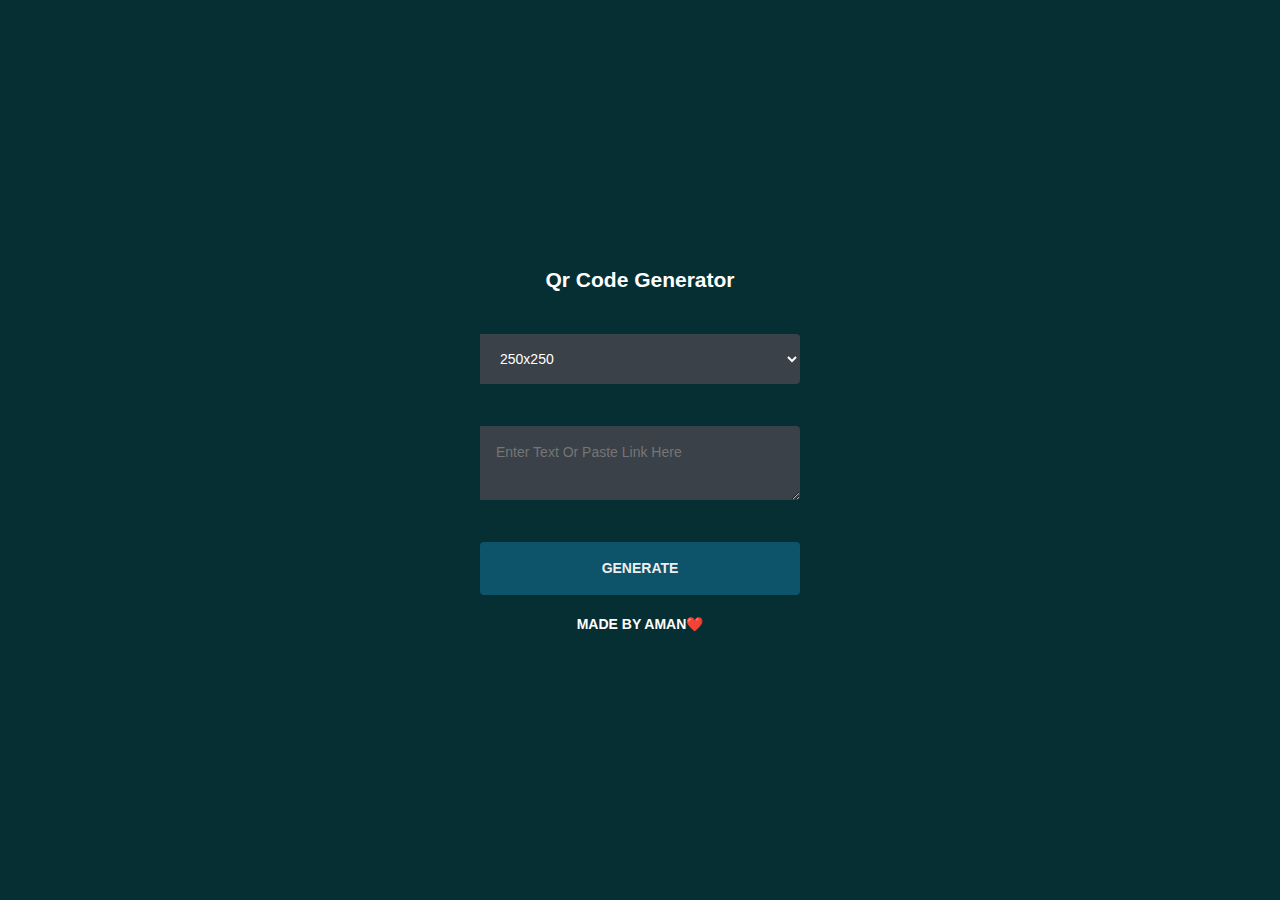
==== index.html @ d550a45e "Update index.html" ====
<!DOCTYPE html>
<html lang="en">

<head>
    <meta charset="UTF-8">
    <meta http-equiv="X-UA-Compatible" content="IE=edge">
    <meta name="viewport" content="width=device-width, initial-scale=1.0">
    <title>QR Code Generator</title>
    <link rel="stylesheet" href="style.css">
</head>

<body>
    <script src="index.js" type="text/javascript">
      
    </script>
    <div class="grid">
        <h2 align="center">Qr Code Generator</h2>
        <center>
            <img src="" id="img">
        </center>

        <select id="size">
            <option value="100">100x100</option>
            <option value="150">150x150</option>
            <option value="200">200x200</option>
            <option value="250" selected>250x250</option>
            <option value="300">300x300</option>
        </select>
        <br><br>
        <textarea placeholder="Enter Text Or Paste Link Here" id="qrtext"></textarea>
        <br><br>
        <input type="submit" value="Generate" onclick="genQR()">

        <h4 align="center">MADE BY AMAN❤️</h4>


    </div>
</body>

</html>
---- style.css ----
:root {
  --baseColor: #606468;
}

.grid {
  inline-size: 90%;
  margin-inline: auto;
  max-inline-size: 20rem;
  display:grid;
}


.hidden {
  border: 0;
  clip: rect(0 0 0 0);
  height: 1px;
  margin: -1px;
  overflow: hidden;
  padding: 0;
  position: absolute;
  width: 1px;
}

.icon {
  block-size: 1em;
  display: inline-block;
  fill: var(--iconFill);
  inline-size: 1em;
  vertical-align: middle;
}

:root {
  --htmlFontSize: 100%;

  --bodyBackgroundColor: #225478;
  --bodyColor: var(--baseColor);
  --bodyFontFamily: "Dm sans";
  --bodyFontFamilyFallback: sans-serif;
  --bodyFontSize: 0.875rem;
  --bodyFontWeight: 400;
  --bodyLineHeight: 1.5;
}

* {
  box-sizing: inherit;
}

html {
  box-sizing: border-box;
  font-size: var(--htmlFontSize);
}

body {
  background-color: #062f33;
 color: white;
  font-family: var(--bodyFontFamily), var(--bodyFontFamilyFallback);
  font-size: var(--bodyFontSize);
  font-weight: var(--bodyFontWeight);
  line-height: var(--bodyLineHeight);
  margin: 0;
  min-block-size: 100vh;
   display: grid;
  place-items: center;
}



:root {
  --anchorColor: #eee;
}

a {
  color: var(--anchorColor);
  outline: 0;
  text-decoration: none;
}

a:focus,
a:hover {
  text-decoration: underline;
}


:root {
  --formGap: 0.875rem;
}

input {
  background-image: none;
  border: 0;
  color: inherit;
  font: inherit;
  margin: 0;
  outline: 0;
  padding: 0;
  transition: background-color 0.3s;
}

textarea {
  background-image: none;
  border: 0;
  color: inherit;
  font: inherit;
  margin: 0;
  outline: 0;
  padding: 0;
  transition: background-color 0.3s;
}

select,option {
  background-image: none;
  border: 0;
  color: inherit;
  font: inherit;
  margin: 0;
  outline: 0;
  padding: 0;
  transition: background-color 0.3s;
}

input[type="submit"] {
  cursor: pointer;
}


textarea,
select,
option,
input[type="submit"] {
  inline-size: 100%;
}




:root {
  --loginBorderRadus: 0.25rem;
  --loginColor: #eee;

  --loginInputBackgroundColor: #3b4148;
  --loginInputHoverBackgroundColor: #434a52;

  --loginLabelBackgroundColor: #363b41;

  --loginSubmitBackgroundColor: #115e85;
  --loginSubmitColor: #eee;
  --loginSubmitHoverBackgroundColor: #155e7b;
}

.login {
 
}


textarea,
select,
option,
textarea,
input[type="submit"] {
border-radius: var(--loginBorderRadus);
padding: 1rem;
}




textarea,option,select {
  background-color: var(--loginInputBackgroundColor);
  border-bottom-left-radius: 0;
  border-top-left-radius: 0;
}


textarea:focus,
textarea:hover {
  background-color: var(--loginInputHoverBackgroundColor);
}

input[type="submit"] {
background-color: #0d536a;
color: var(--loginSubmitColor);
font-weight: 700;
text-transform: uppercase;
}

input[type="submit"]:focus,
input[type="submit"]:hover {
  background-color: #166980;
}


p {
  margin-block: 1.5rem;
  text-align: center;
}


img
{
max-width: 100%;
max-height: 100%;
}
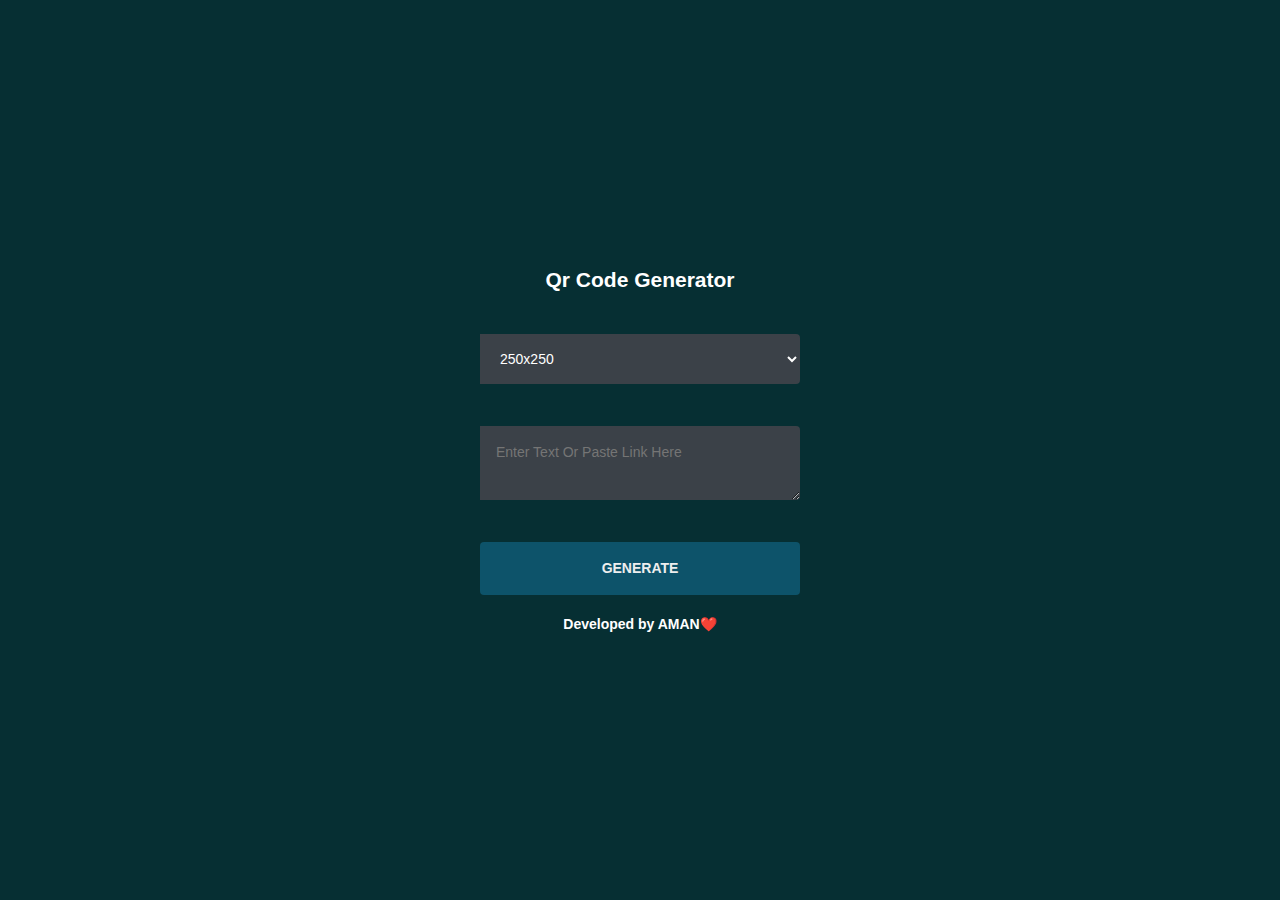
==== commit 1906c07f: "implemented favicon" ====
--- a/index.html
+++ b/index.html
@@ -7,11 +7,12 @@
     <meta name="viewport" content="width=device-width, initial-scale=1.0">
     <title>QR Code Generator</title>
     <link rel="stylesheet" href="style.css">
+    <link rel="shortcut icon" href="favicon(1).ico" type="image/x-icon">
 </head>
 
 <body>
     <script src="index.js" type="text/javascript">
-      
+
     </script>
     <div class="grid">
         <h2 align="center">Qr Code Generator</h2>
@@ -30,11 +31,12 @@
         <textarea placeholder="Enter Text Or Paste Link Here" id="qrtext"></textarea>
         <br><br>
         <input type="submit" value="Generate" onclick="genQR()">
+      
 
-        <h4 align="center">MADE BY AMAN❤️</h4>
+        <h4 align="center">Developed by AMAN❤️</h4>
 
 
     </div>
 </body>
 
-</html>
+</html>--- a/style.css
+++ b/style.css
@@ -147,9 +147,7 @@
   --loginSubmitHoverBackgroundColor: #155e7b;
 }
 
-.login {
- 
-}
+
 
 
 textarea,
@@ -199,4 +197,4 @@
 {
 max-width: 100%;
 max-height: 100%;
-}+}
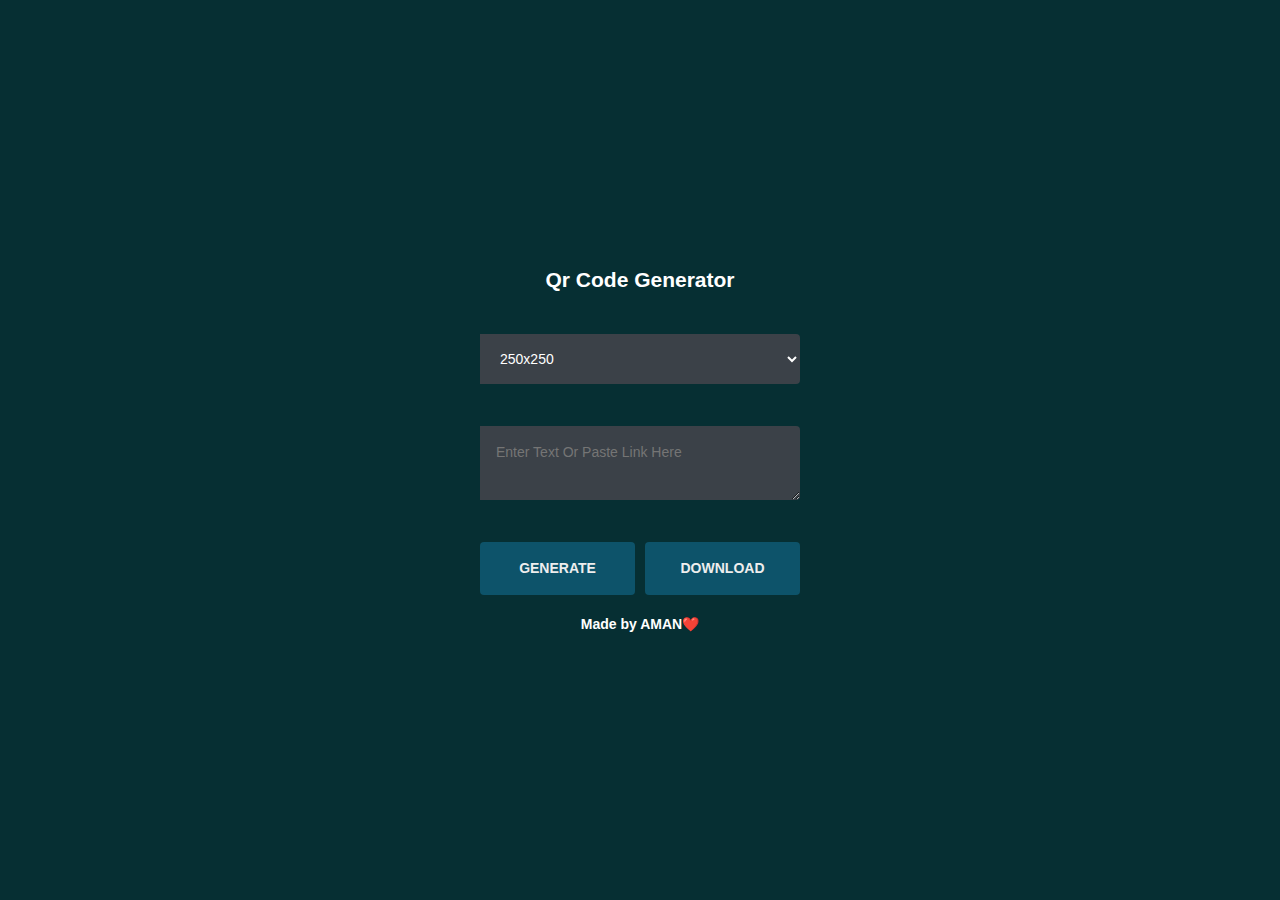
==== commit ead74271: "Added Download Button" ====
--- a/index.html
+++ b/index.html
@@ -7,7 +7,7 @@
     <meta name="viewport" content="width=device-width, initial-scale=1.0">
     <title>QR Code Generator</title>
     <link rel="stylesheet" href="style.css">
-    <link rel="shortcut icon" href="favicon(1).ico" type="image/x-icon">
+    <link rel="shortcut icon" href="favicon.ico" type="image/x-icon">
 </head>
 
 <body>
@@ -30,13 +30,14 @@
         <br><br>
         <textarea placeholder="Enter Text Or Paste Link Here" id="qrtext"></textarea>
         <br><br>
-        <input type="submit" value="Generate" onclick="genQR()">
-      
-
-        <h4 align="center">Developed by AMAN❤️</h4>
+        <div class="button-container">
+            <input type="submit" value="Generate" onclick="genQR()">
+            <input type="submit" value="Download">
+        </div>
+        <h4 align="center">Made by AMAN❤️</h4>
 
 
     </div>
 </body>
 
-</html>+</html>
--- a/style.css
+++ b/style.css
@@ -106,6 +106,10 @@
   padding: 0;
   transition: background-color 0.3s;
 }
+.button-container {
+  display: flex;
+  gap: 10px; 
+}
 
 select,option {
   background-image: none;
